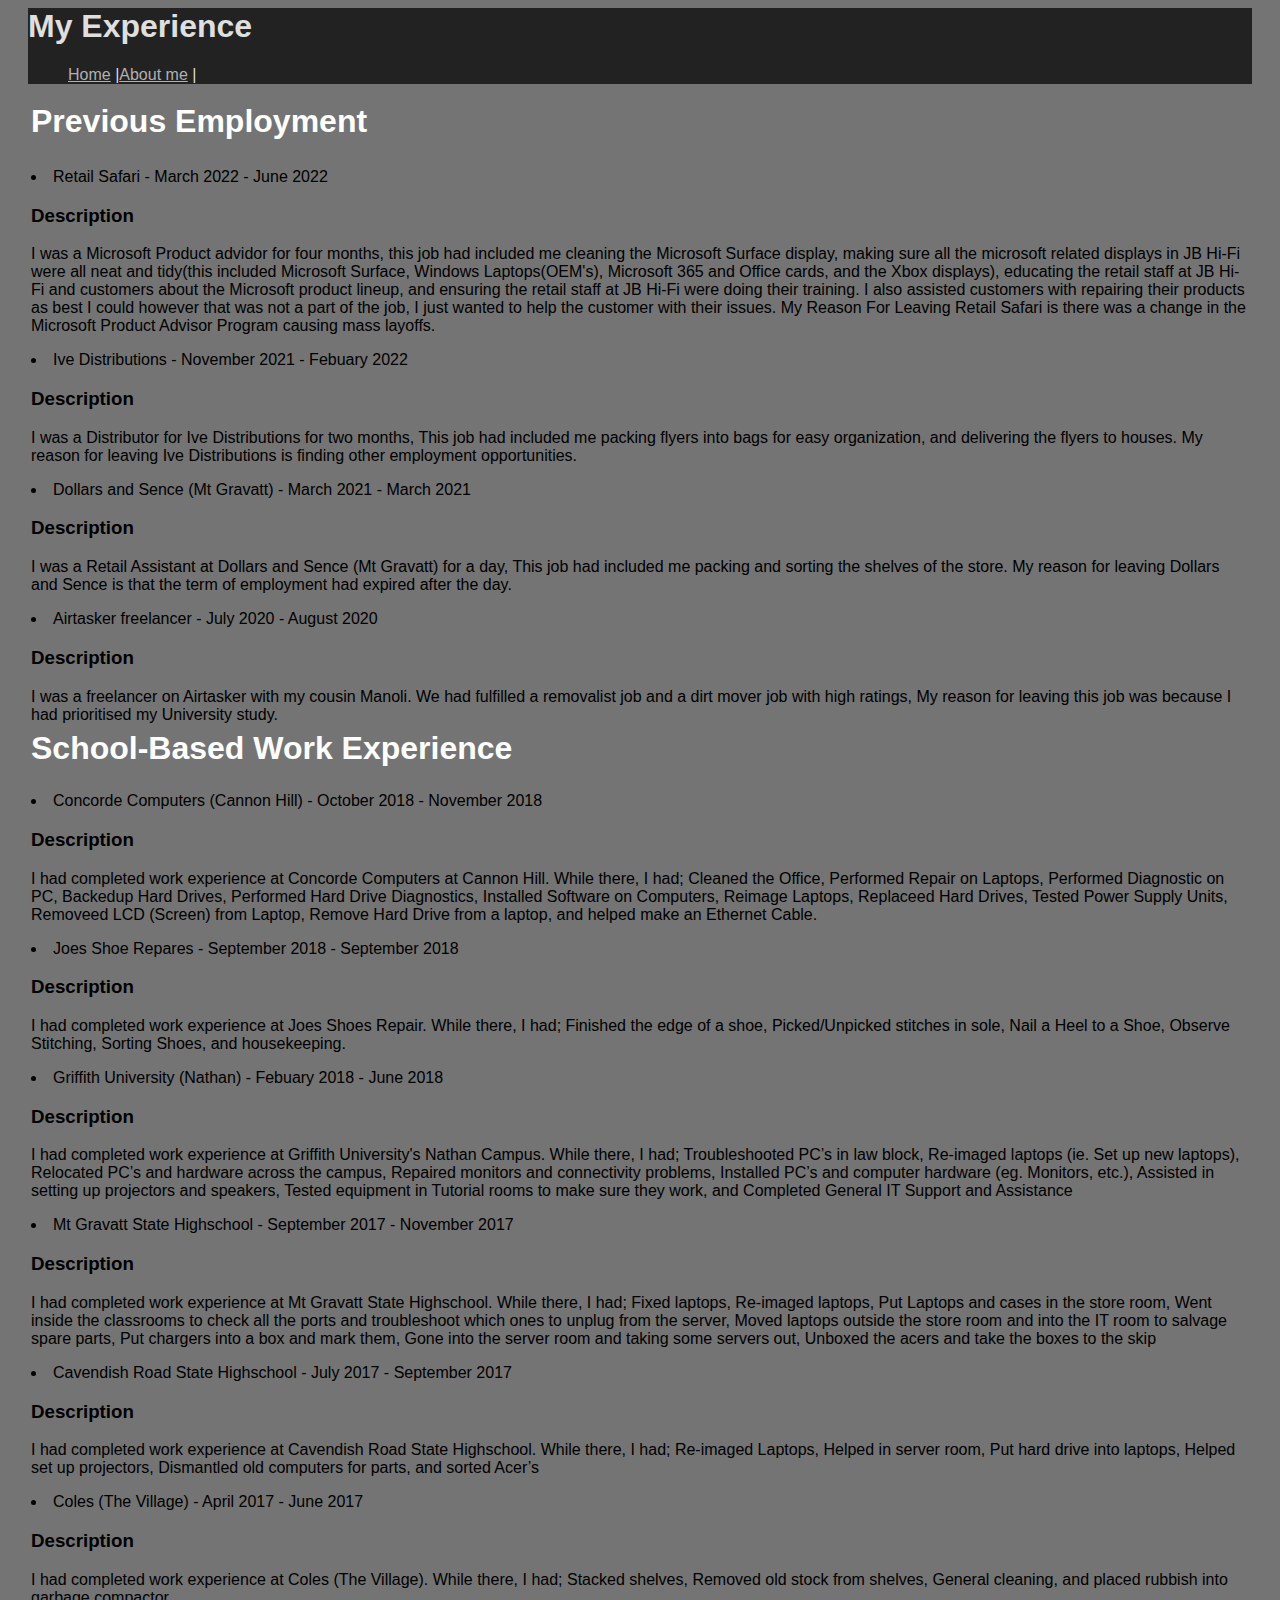
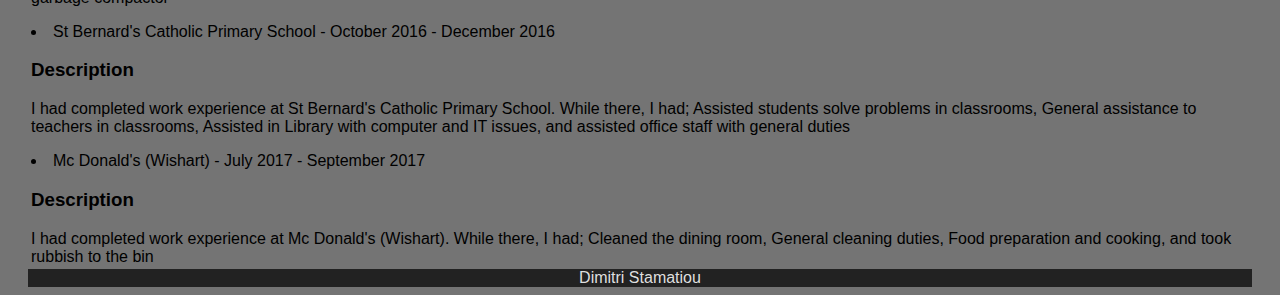
==== exp.html @ 684e3304 "Add files via upload" ====
<head>
    <title>My Experience</title>
        <meta charset="utf-8"/>
        <link rel="stylesheet"
           href="style.css"
            type="text/css">
</head>
<header>
    <h1>My Experience</h1>
    <ul id="mainnav">
        <li><a href="index.html">Home</a> | </li>
        <li><a href="aboutme.html">About me</a> | </li>
    </ul>
</header>
<body>
    <table>
        <tr>
            <thead>
                <th><h1>Previous Employment</h1></th>
            </thead>
            <tbody>
                <ul>
                    <td id="firstone">
                        <li>Retail Safari - March 2022 - June 2022</li>
                        <h3>Description</h3>
                        <p>I was a Microsoft Product advidor for four months, this job had included me cleaning the Microsoft Surface display, making sure all the microsoft related displays in JB Hi-Fi were all neat and tidy(this included Microsoft Surface, Windows Laptops(OEM's), Microsoft 365 and Office cards, and the Xbox displays), educating the retail staff at JB Hi-Fi and customers about the Microsoft product lineup, and ensuring the retail staff at JB Hi-Fi were doing their training. I also assisted customers with repairing their products as best I could however that was not a part of the job, I just wanted to help the customer with their issues. My Reason For Leaving Retail Safari is there was a change in the Microsoft Product Advisor Program causing mass layoffs.</p>
                        <li>Ive Distributions - November 2021 - Febuary 2022</li>
                        <h3>Description</h3>
                        <p>I was a Distributor for Ive Distributions for two months, This job had included me packing flyers into bags for easy organization, and delivering the flyers to houses. My reason for leaving Ive Distributions is finding other employment opportunities.</p>
                        <li>Dollars and Sence (Mt Gravatt) - March 2021 - March 2021</li>
                        <h3>Description</h3>
                        <p>I was a Retail Assistant at Dollars and Sence (Mt Gravatt) for a day, This job had included me packing and sorting the shelves of the store. My reason for leaving Dollars and Sence is that the term of employment had expired after the day.</p>
                        <li>Airtasker freelancer - July 2020 - August 2020</li>
                        <h3>Description</h3>
                        <p>I was a freelancer on Airtasker with my cousin Manoli. We had fulfilled a removalist job and a dirt mover job with high ratings, My reason for leaving this job was because I had prioritised my University study.</p>
                    </td>
                </ul>
            </tbody>
        </tr>
        <tr>
            <thead>
                <th><h1>School-Based Work Experience</h1></th>
            </thead>
            <tbody>
                <ul>
                    <td id="firstone">
                        <li>Concorde Computers (Cannon Hill) - October 2018 - November 2018</li>
                        <h3>Description</h3>
                        <p>I had completed work experience at Concorde Computers at Cannon Hill. While there, I had; Cleaned the Office, Performed Repair on Laptops, Performed Diagnostic on PC, Backedup Hard Drives, Performed Hard Drive Diagnostics, Installed Software on Computers, Reimage Laptops, Replaceed Hard Drives, Tested Power Supply Units, Removeed LCD (Screen) from Laptop, Remove Hard Drive from a laptop, and helped make an Ethernet Cable.</p>
                        <li>Joes Shoe Repares - September 2018 - September 2018</li>
                        <h3>Description</h3>
                        <p>I had completed work experience at Joes Shoes Repair. While there, I had; Finished the edge of a shoe, Picked/Unpicked stitches in sole, Nail a Heel to a Shoe, Observe Stitching, Sorting Shoes, and housekeeping.</p>
                        <li>Griffith University (Nathan) - Febuary 2018 - June 2018</li>
                        <h3>Description</h3>
                        <p>I had completed work experience at Griffith University's Nathan Campus. While there, I had; Troubleshooted PC’s in law block, Re-imaged laptops (ie. Set up new laptops), Relocated PC’s and hardware across the campus, Repaired monitors and connectivity problems, Installed PC’s and computer hardware (eg. Monitors, etc.), Assisted in setting up projectors and speakers, Tested equipment in Tutorial rooms to make sure they work, and Completed General IT Support and Assistance</p>
                        <li>Mt Gravatt State Highschool - September 2017 - November 2017</li>
                        <h3>Description</h3>
                        <p>I had completed work experience at Mt Gravatt State Highschool. While there, I had; Fixed laptops, Re-imaged laptops, Put Laptops and cases in the store room, Went inside the classrooms to check all the ports and troubleshoot which ones to unplug from the server, Moved laptops outside the store room and into the IT room to salvage spare parts, Put chargers into a box and mark them, Gone into the server room and taking some servers out, Unboxed the acers and take the boxes to the skip</p>
                        <li>Cavendish Road State Highschool - July 2017 - September 2017</li>
                        <h3>Description</h3>
                        <p>I had completed work experience at Cavendish Road State Highschool. While there, I had; Re-imaged Laptops, Helped in server room, Put hard drive into laptops, Helped set up projectors, Dismantled old computers for parts, and sorted Acer’s</p>
                        <li>Coles (The Village) - April 2017 - June 2017</li>
                        <h3>Description</h3>
                        <p>I had completed work experience at Coles (The Village). While there, I had; Stacked shelves, Removed old stock from shelves, General cleaning, and placed rubbish into garbage compactor</p>
                        <li>St Bernard's Catholic Primary School - October 2016 - December 2016</li>
                        <h3>Description</h3>
                        <p>I had completed work experience at St Bernard's Catholic Primary School. While there, I had; Assisted students solve problems in classrooms, General assistance to teachers in classrooms, Assisted in Library with computer and IT issues, and assisted office staff with general duties</p>
                        <li>Mc Donald's (Wishart) - July 2017 - September 2017</li>
                        <h3>Description</h3>
                        <p>I had completed work experience at Mc Donald's (Wishart). While there, I had; Cleaned the dining room, General cleaning duties, Food preparation and cooking, and took rubbish to the bin</p>
                    </td>
                </ul>
            </tbody>
        </tr>
    </table>
</body>
<footer>Dimitri Stamatiou</footer>
---- style.css ----
header{
    width: 100%;
    background-color: #222222;
    color: #dfdfdf;
}
html{
    margin-left: 20px;
    margin-right: 20px;
    background-color: #747474;
    font-family: Arial, Helvetica, sans-serif;
}
table{
    width: 100%;
    text-align: left;
}
th{
    color: #ffffff;
}
td{
    width: 50%;
    text-align: left;
    vertical-align: top;
}
footer{
    position: relative;
    left: 0;
    bottom: 0;
    width: 100%;
    background-color: #222222;
    color: #dfdfdf;
    text-align: center;
}
a:link{
    color: #b1b1b1;
}
a:visited{
    color: #cecece;
}
#mainnav{
    overflow: hidden;
    background-color: #222222;
}
#mainnav li{
    float: left;
    display: block;
}
@media screen and (min-width: 40em){
    #page{
        max-width: 50em;
    }
}
@media screen and (min-width: 64em){
    #page{
        max-width: 75em;
    }
}
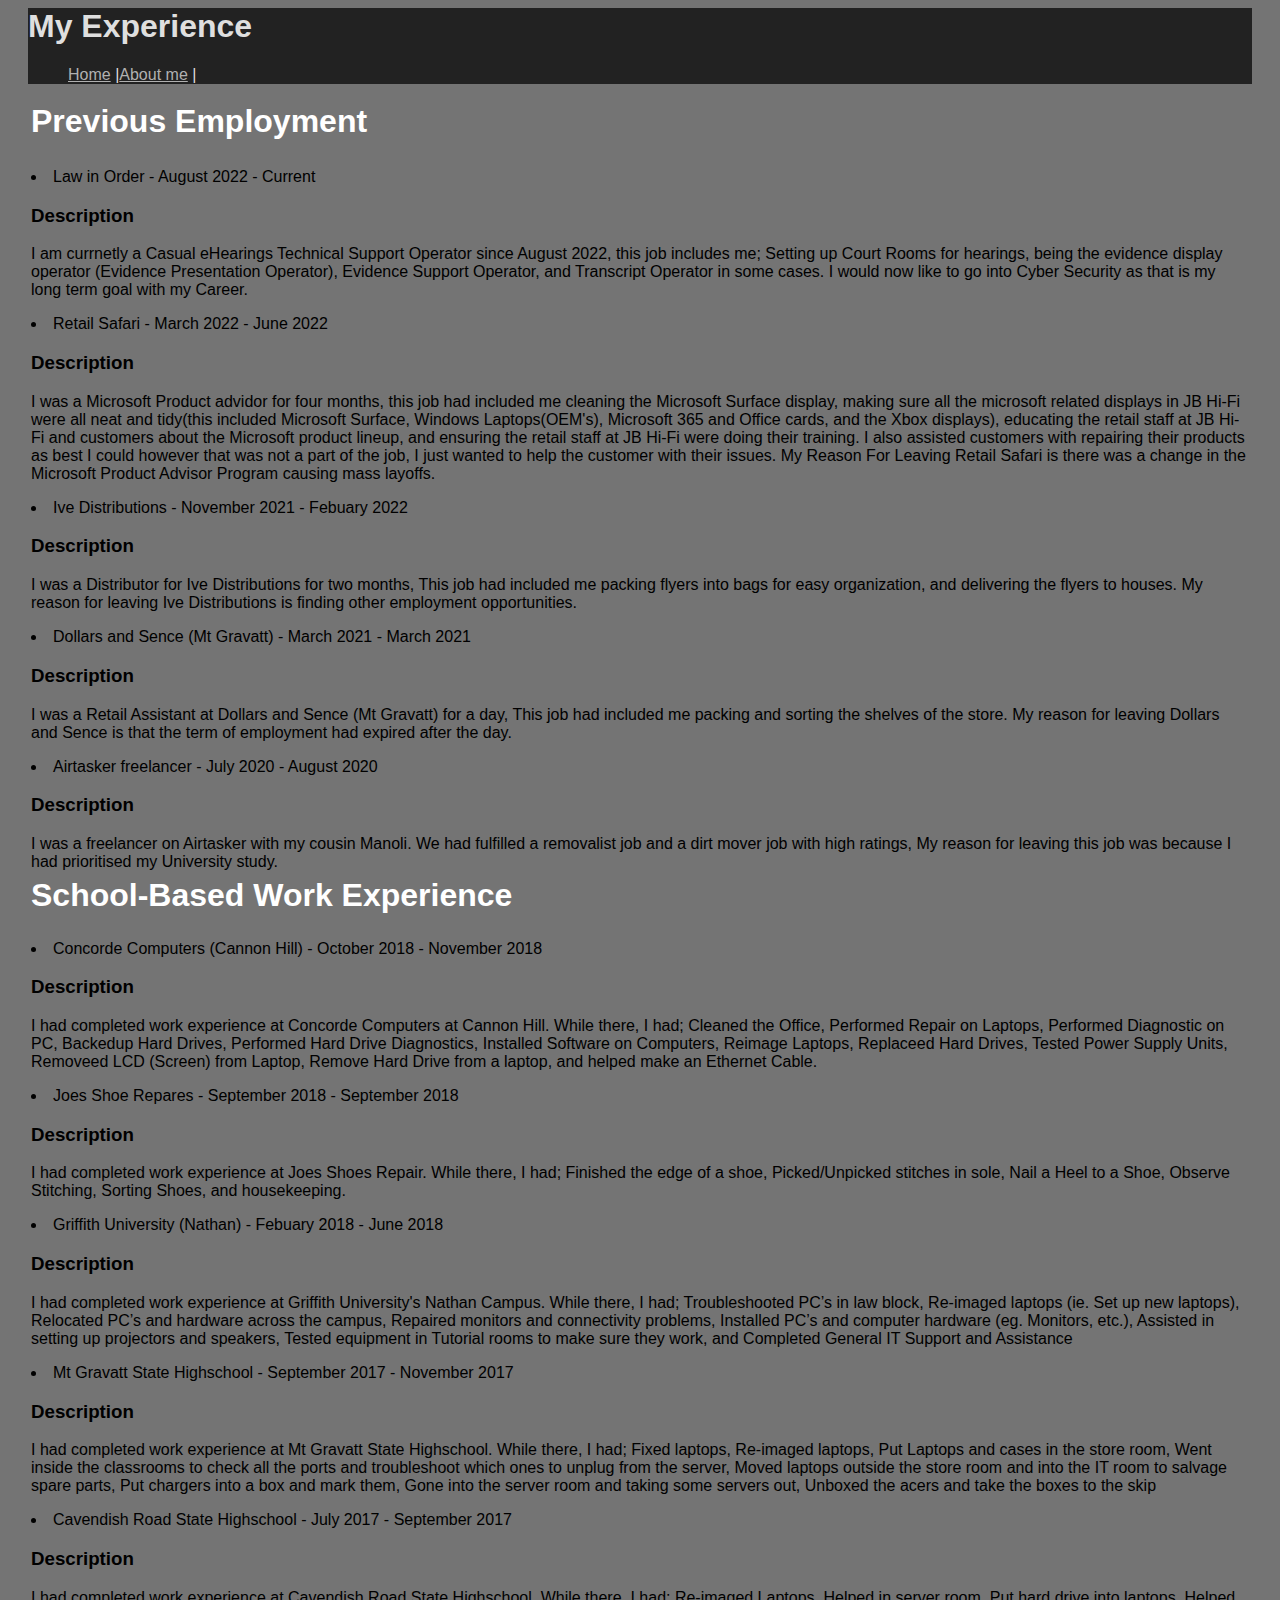
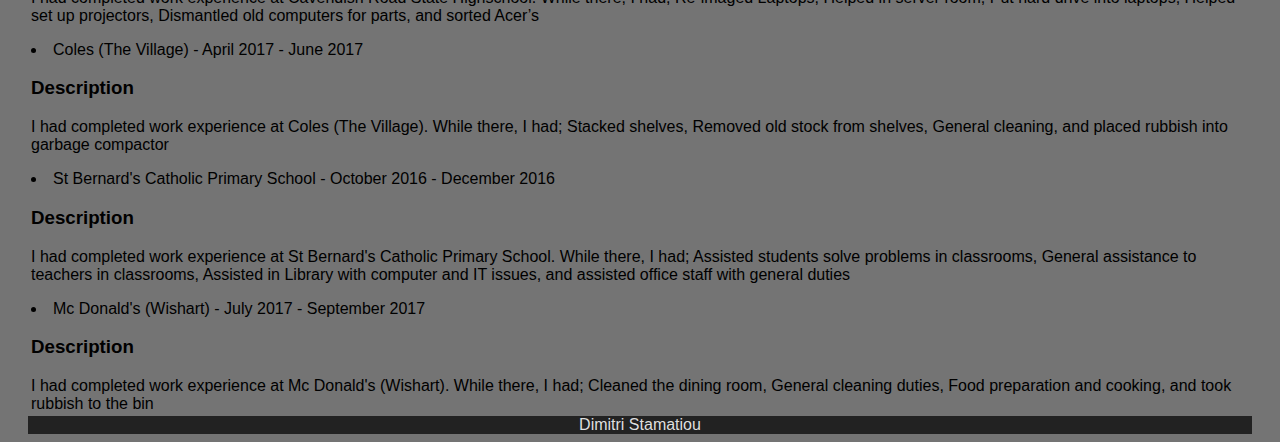
==== commit 733c6378: "Update exp.html" ====
--- a/exp.html
+++ b/exp.html
@@ -21,6 +21,9 @@
             <tbody>
                 <ul>
                     <td id="firstone">
+                        <li>Law in Order - August 2022 - Current</li>
+                        <h3>Description</h3>
+                        <p>I am currnetly a Casual eHearings Technical Support Operator since August 2022, this job includes me; Setting up Court Rooms for hearings, being the evidence display operator (Evidence Presentation Operator), Evidence Support Operator, and Transcript Operator in some cases. I would now like to go into Cyber Security as that is my long term goal with my Career.</p>
                         <li>Retail Safari - March 2022 - June 2022</li>
                         <h3>Description</h3>
                         <p>I was a Microsoft Product advidor for four months, this job had included me cleaning the Microsoft Surface display, making sure all the microsoft related displays in JB Hi-Fi were all neat and tidy(this included Microsoft Surface, Windows Laptops(OEM's), Microsoft 365 and Office cards, and the Xbox displays), educating the retail staff at JB Hi-Fi and customers about the Microsoft product lineup, and ensuring the retail staff at JB Hi-Fi were doing their training. I also assisted customers with repairing their products as best I could however that was not a part of the job, I just wanted to help the customer with their issues. My Reason For Leaving Retail Safari is there was a change in the Microsoft Product Advisor Program causing mass layoffs.</p>
@@ -74,4 +77,4 @@
         </tr>
     </table>
 </body>
-<footer>Dimitri Stamatiou</footer>+<footer>Dimitri Stamatiou</footer>
